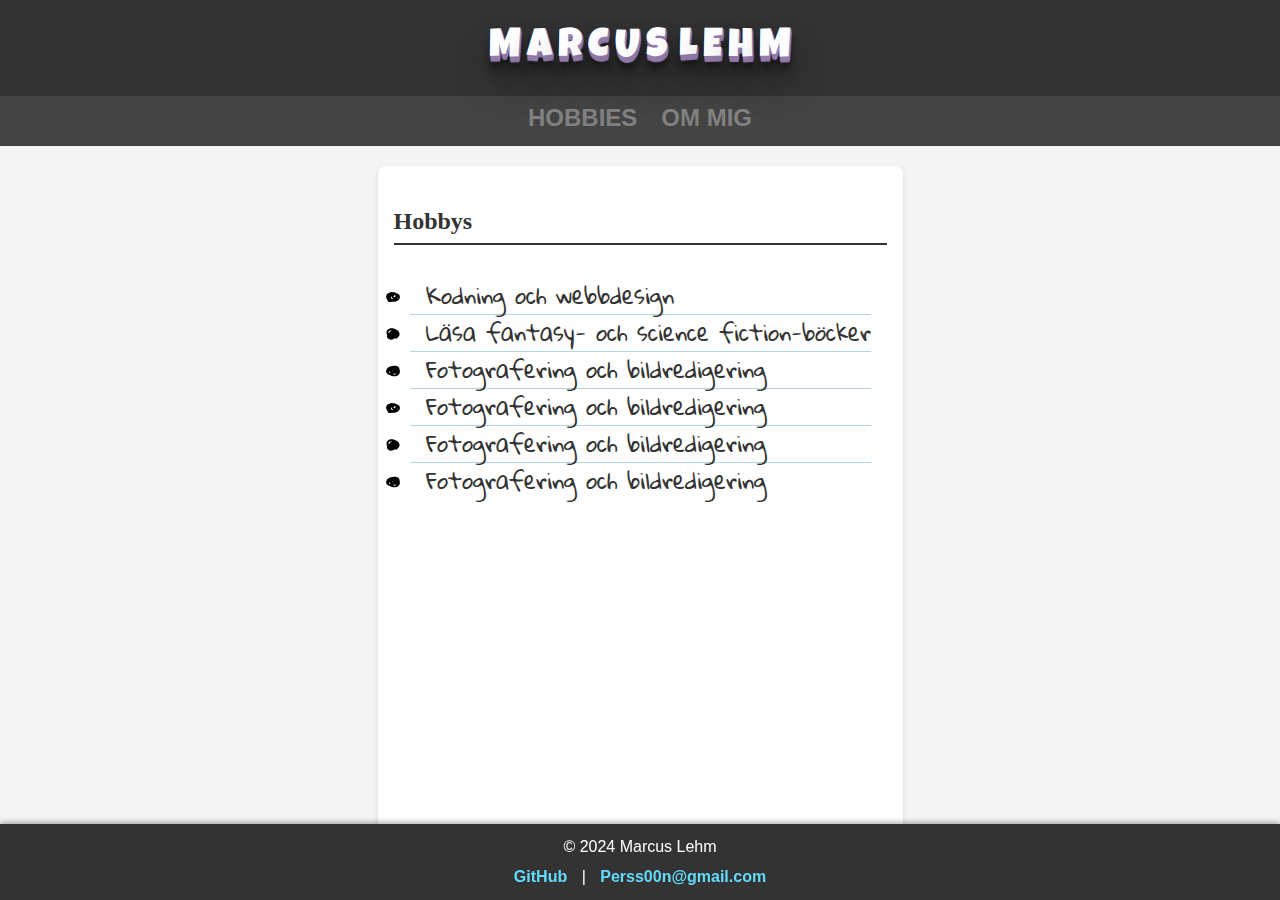
==== index.html @ 7642d550 "Added the project" ====
<!DOCTYPE html>
<html lang="en">
<head>
    <meta charset="UTF-8">
    <meta name="viewport" content="width=device-width, initial-scale=1.0">
    <title>Marcus Personliga Profil</title>
    <link rel="stylesheet" href="styles.css">
    <link rel="preconnect" href="https://fonts.googleapis.com">
    <link rel="preconnect" href="https://fonts.gstatic.com" crossorigin>
    <link href="https://fonts.googleapis.com/css2?family=Gloria+Hallelujah&family=Luckiest+Guy&display=swap" rel="stylesheet">
</head>
<body>
    <header>
        <h1 class="waviy">
            <span style="--i:1">M</span>
            <span style="--i:2">A</span>
            <span style="--i:3">R</span>
            <span style="--i:4">C</span>
            <span style="--i:5">U</span>
            <span style="--i:6">S</span>
            <span style="--i:7"> </span>
            <span style="--i:9">L</span>
            <span style="--i:10">E</span>
            <span style="--i:11">H</span>
            <span style="--i:12">M</span>
        </h1>
    </header>
    <nav>
        <ul class="navbar">
            <li><a href="index.html">Hobbies</a></li>
            <li><a href="about.html">Om Mig</a></li>
        </ul>
    </nav>

    <main>
        <section>
            <h2>Hobbys</h2>
            <ul class="hobbieslist">
                <li>Kodning och webbdesign</li>
                <li>Läsa fantasy- och science fiction-böcker</li>
                <li>Fotografering och bildredigering</li>
                <li>Fotografering och bildredigering</li>
                <li>Fotografering och bildredigering</li>
                <li>Fotografering och bildredigering</li>
            </ul>
        </section>
    </main>
    

    <footer class="footer">
        <div class="footer-content">
          <p>© 2024 Marcus Lehm</p>
          <p>
            <a href="https://github.com/Perss00n" target="_blank">GitHub</a> | 
            <a href="mailto:Perss00n@gmail.com">Perss00n@gmail.com</a>
          </p>
        </div>
      </footer>

</body>
</html>
---- styles.css ----
/* Grundläggande styling */
body {
    min-height: 100vh;
    display: flex;
    flex-direction: column;
    margin: 0;
    padding: 0;
    line-height: 1.6;
    color: #333;
    background-color: #f4f4f4;
}

/* Header-styling */
header {
    background: #333;
    color: #fff;
    padding: 1rem 0;
    text-align: center;
    text-shadow: 1px 1px 1px #957dad,
             1px 2px 1px #957dad,
             1px 3px 1px #957dad,
             1px 4px 1px #957dad,
             1px 5px 1px #957dad,
             1px 6px 1px #957dad,
             1px 10px 5px rgba(16, 16, 16, 0.5),
             1px 15px 10px rgba(16, 16, 16, 0.4),
             1px 20px 30px rgba(16, 16, 16, 0.3),
             1px 25px 50px rgba(16, 16, 16, 0.2);
}

header h1 {
    margin: 0;
    font-family: 'Luckiest Guy', serif;
    font-weight: 400;
    font-style: normal;
}

/* Navbar-styling med hoover effekt */
nav {
    background: #444;
    padding: 0.5rem 0;
    display: grid;
    place-content: center;
}

.navbar {
    list-style: none;
    padding: 0;
    margin: 0;
    display: flex;
    font: bold 1.5rem sans-serif;
    text-transform: uppercase;
}

.navbar li {
    padding: 0 0.5em 0.25em;
    cursor: pointer;
    position: relative;
    overflow: hidden;
}

.navbar a {
    color: grey;
    text-decoration: none;
    transition: 0.3s;
}

.navbar li:hover a {
    color: #fff;
}

.navbar li:before {
    content: "";
    position: absolute;
    inset: calc(100% - 3px) 0 0 0;
    background: #ce4f20;
    scale: 0 1;
    transition: 0.3s, translate 0s 0.3s;
}

.navbar:hover li:before {
    scale: 1;
}

.navbar li:hover:before {
    translate: 0;
    transition: 0.3s;
}

.navbar:hover li:has(~ li:hover):before {
    translate: 100% 0;
    transition: 0.2s 0.2s, scale 0s 0.4s;
}

.navbar:hover li:hover ~ li:before {
    translate: -100% 0;
    transition: 0.2s 0.2s, scale 0s 0.4s;
}

/* Main-styling */
main {
    flex-grow: 1; /* Gör att main-boxen växer och tar upp utrymmet */
    margin: 20px auto;
    padding: 1rem;
    max-width: 800px;
    background: #fff;
    border-radius: 8px;
    box-shadow: 0 2px 5px rgba(0, 0, 0, 0.1);
}

/* Sektioner */
section h2 {
    border-bottom: 2px solid #333;
    margin-bottom: 1px;
    padding-bottom: 3px;
    color: #333;
}

section p, section ul {
    margin: 10px 0;
}

/* Lista styling för att få det att se ut som ett anteckningsblock */
.hobbieslist {
    font-family: 'Gloria Hallelujah', cursive;
	font-size: 1.4rem;
	background: #fff;
	margin: 0;
	padding: 1rem;
	display: grid;
	place-items: left;
}

.hobbieslist ul {
	list-style-position: inside;
	width: 600px;
	max-width: 100%;
	background: white;
	box-shadow: 0.25rem 0.25rem 0.75rem rgb(0 0 0 / 0.15);
	padding: 0;
	margin: 0;
	border-radius: 0.1rem;
}

.hobbieslist li {
	padding: 0 0 0 1rem;
}

.hobbieslist li:not(:last-child) {
	border-bottom: 1px solid lightblue;
}

.hobbieslist li:first-child {
	margin-top: 1rem;
}

.hobbieslist li:last-child {
	margin-bottom: 1rem;
}

::marker {
	content: url("data:image/svg+xml,%3Csvg xmlns='http://www.w3.org/2000/svg' xml:space='preserve' width='14' viewBox='0 0 50 50'%3E%3Cpath d='M46.4 16.2c-2.3-2.3-5.4-3.5-8.4-4.5-.5-.2-1.1-.3-1.6-.5-1.6-1.6-3.7-2.8-6.2-3.2-1-.2-1.9.1-2.5.6-.9-.3-1.8-.6-2.7-.8-3.2-1-6.4-1.8-9.5-.1-1 .5-1.9 1.2-2.7 2-6.4 1.4-11.7 5-12.4 12.7C0 27 1.9 31.5 4.9 34.9c.1.6.2 1.1.4 1.7 1 3.2 3.3 5.7 6.7 6.5 2.7.6 5.4-.2 7.9-1.2 3.3.4 6.7.3 9.9 0 6.5-.7 13.3-2.8 17.1-8.5 3.6-5.2 4-12.6-.5-17.2zm-17.3.9c2.1.4 4 1.7 4.7 3.8 0 .5-.1 1.1-.2 1.6-.3 1.4-.8 2.6-1.6 3.7-.7.2-1.5.1-2.3-.4-.8-.4-1.6-1-2.2-1.6-.4-.4-1.2-1.7-1.6-1.9 3.4 1.3 5.1-3 3.2-5.2zm-11.6 9.7c.2-1.9 1.1-3.9 2.3-5.5-.4 2.1.3 4.2 1.7 6 1.3 1.7 3.1 3.2 5 4.2-.2.1-.4.2-.6.4-.1 0-.1.1-.2.1-3.9.2-8.7-.8-8.2-5.2zm-6.4 3.1c.1.3.1.7.2 1 .2.6.4 1.2.7 1.8-.4-.2-.7-.5-1-.7.1-.8.1-1.4.1-2.1zm31.2-1.3c-.9 1.7-2.1 3.1-3.7 4.1 2-2.1 3.4-4.7 4-7.6.2-.7.3-1.4.3-2.1.6 1.5.5 3.3-.6 5.6z'/%3E%3C/svg%3E") ' ';
}

.hobbieslist li:nth-child(3n)::marker {
	content: url("data:image/svg+xml,%3Csvg xmlns='http://www.w3.org/2000/svg' xml:space='preserve' width='14' viewBox='0 0 50 50'%3E%3Cpath d='M46.5 12.5c-.4-1.1-1.3-1.8-2.2-2-4.2-4-11.6-4.3-17.1-4.1-6.9.3-13.9 2.1-19.4 6.5C2 17.5-2.4 25.7 2.5 32.6c2.2 3.2 5.5 4.9 9 5.5 3.3 1.7 6.7 3.3 10.2 4.4 7.8 2.3 17 1.6 23.2-4.3 7.3-7 4.8-17.3 1.6-25.7zm-20.2 2.7c.6 0 1.3 0 1.8.2 1.1.4 1.7 1.3 2 2.3-1-1.2-2.4-2.1-3.8-2.5zm-1.4 6.6c.9.9 1.3 2.2-.2 2.3-2 .2-1.1-1.9.2-2.3zm-11.8 9.8c-.6-.3-2.9-1.1-3.2-1.8-.2-.5 1.4-3.1 2.1-4.2.3.5.7 1 1.2 1.4 0 .3.1.6.2.8.5 1.9 1.5 3.1 2.9 4h-.2c-.8.1-1.6.1-2.5-.1-.2 0-.3 0-.5-.1zM24 36.4c1.6-.7 3-1.5 4.3-2.5.8.2 1.7.3 2.5.5 2.5.4 5.2.9 7.7.6-.9.6-2 1.1-3 1.4-3.9 1.3-7.7 1-11.5 0z'/%3E%3C/svg%3E") ' ';
}

.hobbieslist li:nth-child(3n - 1)::marker {
	content: url("data:image/svg+xml,%3Csvg xmlns='http://www.w3.org/2000/svg' xml:space='preserve' width='14' viewBox='0 0 50 50'%3E%3Cpath d='M48.3 23.7c-1-9.9-9.9-15.6-18.8-17.8-8.2-2.1-18.8-2.6-24.6 4.8C.6 16.2 1 23.6 4.3 29.3c-.5 1-.8 2-1 3-.6 4 2 7.6 5.1 10 5.9 4.4 14 4.2 19.6-.4 1.5 0 2.9-.2 4.4-.5 1.8 0 3.5 0 5.3-.1 2.3-.1 3.5-1.9 3.5-3.7 4.5-3.3 7.7-8.2 7.1-13.9zM9.1 17.8c1.1-4.1 4.9-5.8 8.8-6.1.9-.1 1.9-.1 2.9-.1-3.2 1.6-6.3 4.6-8 7.4-.1.1-.1.2-.2.3-1.1.9-2.1 1.9-3 2.9-.2.2-.4.4-.5.6-.4-1.7-.5-3.3 0-5z'/%3E%3C/svg%3E") ' ';
}

/* Footer-styling */
.footer {
    background-color: #333;
    color: #ffffff;
    text-align: center;
    padding: 5px 0;
    font-family: Arial, sans-serif;
    position: fixed;
    bottom: 0;
    width: 100%;
    box-shadow: 0 -2px 5px rgba(0, 0, 0, 0.3);
  }
  
  .footer-content a {
    color: #61dafb;
    text-decoration: none;
    margin: 0 10px;
    font-weight: bold;
    position: relative;
    transition: color 0.3s ease, transform 0.3s ease;
  }
  
  /* Cool hover effect för länkar i footern */
  .footer-content a:hover {
    color: #ff5733;
    transform: scale(1.1);
  }
  
  /* Lägg till en understrykning utav texten när man hoovrar över den */
  .footer-content a::after {
    content: '';
    position: absolute;
    width: 0;
    height: 2px;
    background-color: #ff5733;
    left: 50%;
    bottom: -5px;
    transition: width 0.3s ease, left 0.3s ease;
  }
  
  .footer-content a:hover::after {
    width: 100%;
    left: 0;
  }
  
  .footer-content p {
    margin: 5px 0;
    transition: opacity 0.3s ease;
  }
  
  .footer-content p:hover {
    opacity: 0.8;
  }


/* Logo effekt för att få varje bokstav att snurra runt ett varv */
.waviy {
    position: relative;
  }
  .waviy span {
    position: relative;
    display: inline-block;
    font-size: 40px;
    color: #fff;
    text-transform: uppercase;
    animation: flip 2s infinite;
    animation-delay: calc(.2s * var(--i))
  }
  @keyframes flip {
    0%,80% {
      transform: rotateY(360deg) 
    }
  }
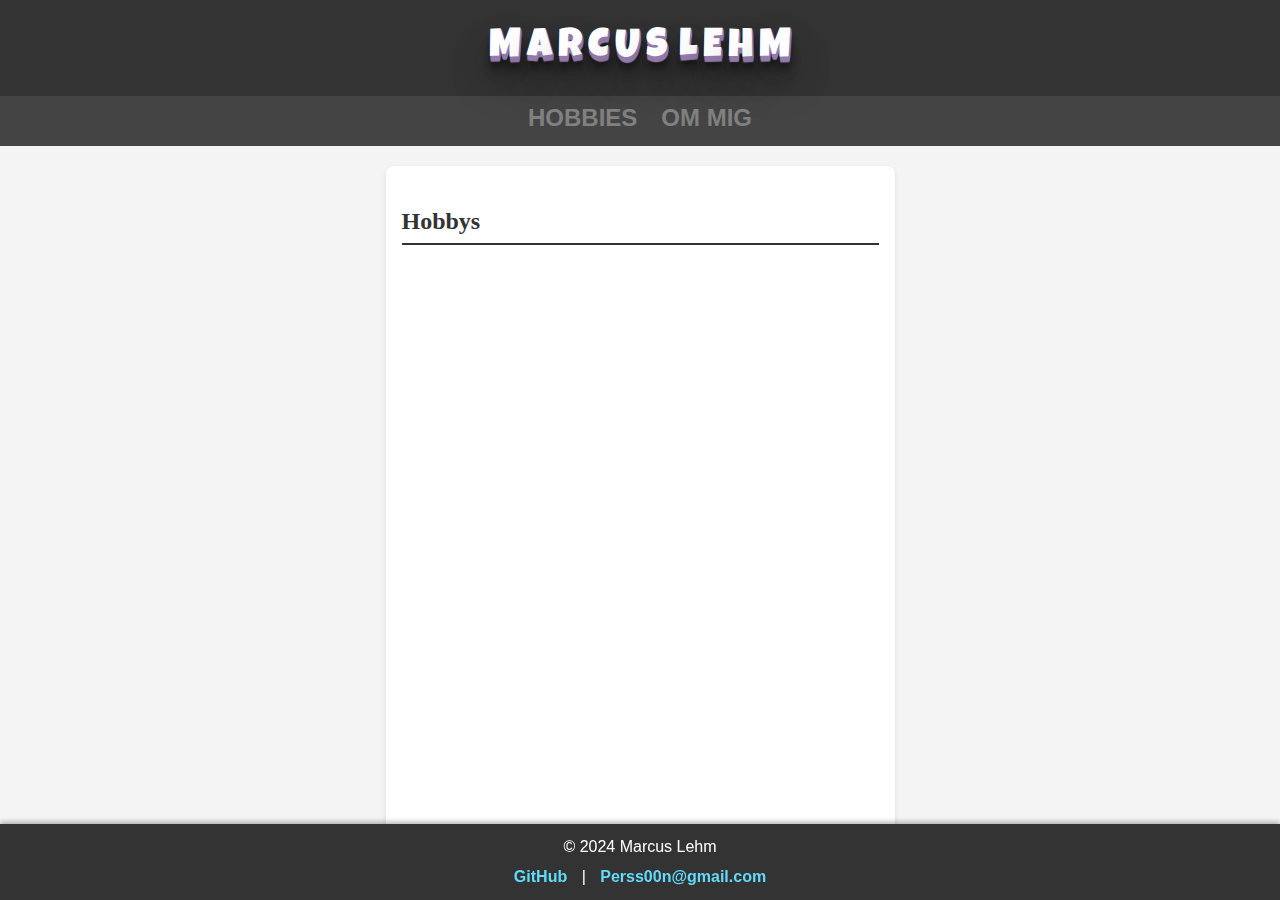
==== commit bbabaa71: "La till animering på list objekt" ====
--- a/index.html
+++ b/index.html
@@ -36,12 +36,12 @@
         <section>
             <h2>Hobbys</h2>
             <ul class="hobbieslist">
-                <li>Kodning och webbdesign</li>
-                <li>Läsa fantasy- och science fiction-böcker</li>
-                <li>Fotografering och bildredigering</li>
-                <li>Fotografering och bildredigering</li>
-                <li>Fotografering och bildredigering</li>
-                <li>Fotografering och bildredigering</li>
+                <li style="--i:1">Kodning och webbdesign</li>
+                <li style="--i:2">Läsa fantasy- och science fiction-böcker</li>
+                <li style="--i:3">Fotografering och bildredigering</li>
+                <li style="--i:4">Fotografering och bildredigering</li>
+                <li style="--i:5">Fotografering och bildredigering</li>
+                <li style="--i:6">Fotografering och bildredigering</li>
             </ul>
         </section>
     </main>
--- a/styles.css
+++ b/styles.css
@@ -143,7 +143,21 @@
 }
 
 .hobbieslist li {
-	padding: 0 0 0 1rem;
+  transform: translateX(-100%);  /* Flytta listobjekten till vänster utanför skärmen */
+  opacity: 0;  /* Gör listobjekten osynliga från början */
+  animation: slideIn 0.5s forwards;  /* Använd animationen */
+  animation-delay: calc(0.1s * var(--i));  /* Fördröj animationen för varje listobjekt */
+}
+
+@keyframes slideIn {
+  0% {
+      transform: translateX(-100%); /* Börjar från vänster utanför skärmen */
+      opacity: 0;  /* Osynlig */
+  }
+  100% {
+      transform: translateX(0);  /* Sluta på sin ursprungliga position */
+      opacity: 1;  /* Gör listobjekten synliga */
+  }
 }
 
 .hobbieslist li:not(:last-child) {
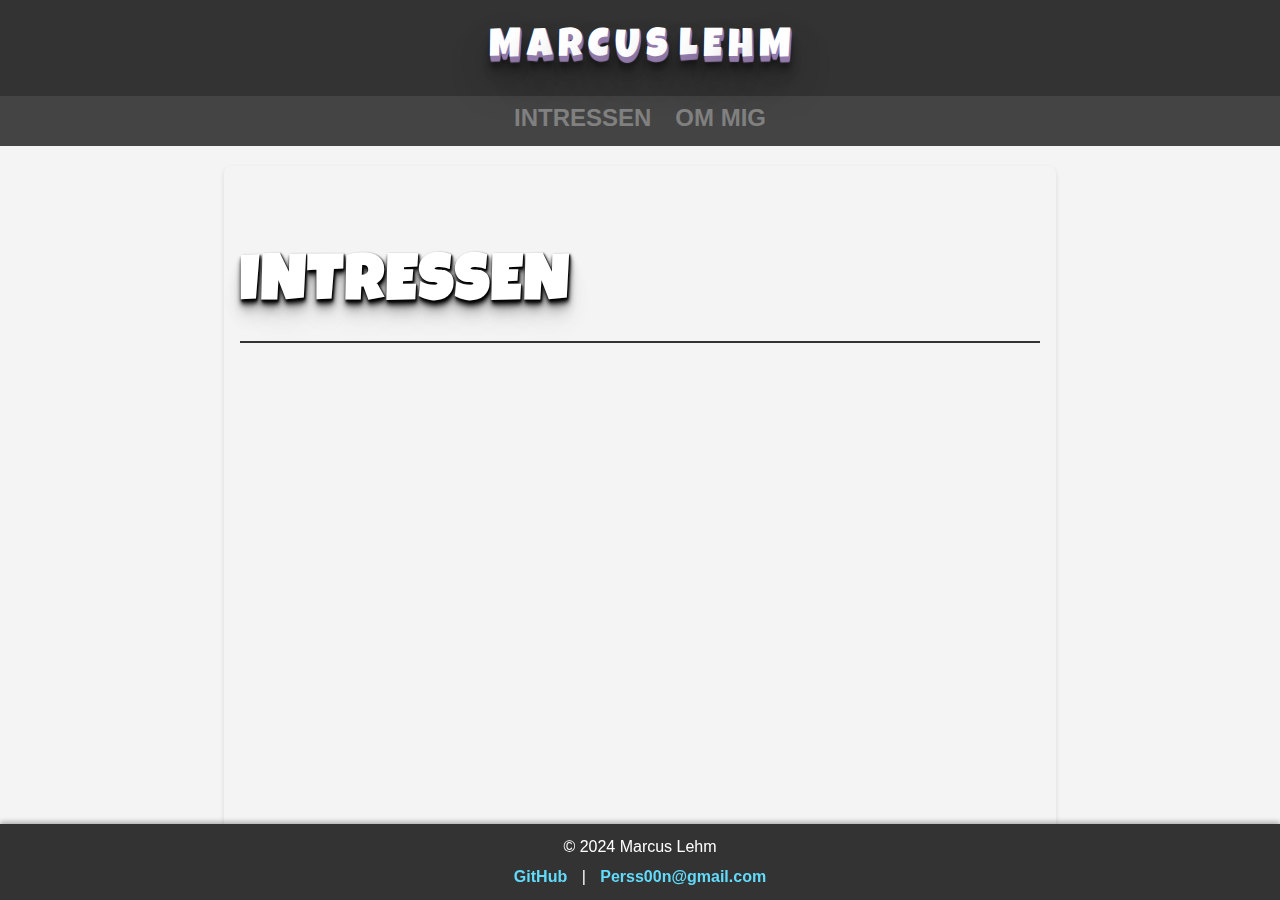
==== commit 9dae7096: "Lagt till 3d effekt på text Fixat main boxen så att den är en fast bredd och höjd samt växer om det " ====
--- a/index.html
+++ b/index.html
@@ -27,21 +27,21 @@
     </header>
     <nav>
         <ul class="navbar">
-            <li><a href="index.html">Hobbies</a></li>
+            <li><a href="index.html">Intressen</a></li>
             <li><a href="about.html">Om Mig</a></li>
         </ul>
     </nav>
 
     <main>
         <section>
-            <h2>Hobbys</h2>
+            <h2 class="threeD-text">Intressen</h2>
             <ul class="hobbieslist">
                 <li style="--i:1">Kodning och webbdesign</li>
-                <li style="--i:2">Läsa fantasy- och science fiction-böcker</li>
-                <li style="--i:3">Fotografering och bildredigering</li>
-                <li style="--i:4">Fotografering och bildredigering</li>
-                <li style="--i:5">Fotografering och bildredigering</li>
-                <li style="--i:6">Fotografering och bildredigering</li>
+                <li style="--i:2">Bergsklättring</li>
+                <li style="--i:3">Friluftsliv</li>
+                <li style="--i:4">Musik</li>
+                <li style="--i:5">Cykling</li>
+                <li style="--i:6">Geocaching</li>
             </ul>
         </section>
     </main>
--- a/styles.css
+++ b/styles.css
@@ -99,13 +99,15 @@
 
 /* Main-styling */
 main {
-    flex-grow: 1; /* Gör att main-boxen växer och tar upp utrymmet */
-    margin: 20px auto;
-    padding: 1rem;
-    max-width: 800px;
-    background: #fff;
-    border-radius: 8px;
-    box-shadow: 0 2px 5px rgba(0, 0, 0, 0.1);
+  flex-grow: 1; /* Gör att main-boxen växer och tar upp utrymmet */
+  margin: 20px auto;
+  padding: 1rem;
+  width: 800px; /* Sätt en fast bredd */
+  height: 600px; /* Sätt en fast höjd (om du vill ha en specifik höjd) */
+  background: #f4f4f4;
+  border-radius: 8px;
+  box-shadow: 0 2px 5px rgba(0, 0, 0, 0.1);
+  overflow-y: auto; /* Om innehållet är större än höjden, lägg till en vertikal scrollbar */
 }
 
 /* Sektioner */
@@ -124,7 +126,7 @@
 .hobbieslist {
     font-family: 'Gloria Hallelujah', cursive;
 	font-size: 1.4rem;
-	background: #fff;
+	background: f4f4f4;
 	margin: 0;
 	padding: 1rem;
 	display: grid;
@@ -238,6 +240,27 @@
     opacity: 0.8;
   }
 
+/* Cool 3D-effekt för text */
+.threeD-text {
+  font-family: 'Luckiest Guy', serif;
+  font-size: 4rem;
+  font-weight: bold;
+  color: #fff; 
+  text-transform: uppercase;
+  position: relative;
+  letter-spacing: 2px;
+  text-shadow: 1px 1px 2px rgba(0, 0, 0, 0.8),
+               1px 2px 2px rgba(0, 0, 0, 0.7),
+               1px 3px 3px rgba(0, 0, 0, 0.6),
+               1px 4px 4px rgba(0, 0, 0, 0.5),
+               1px 5px 5px rgba(0, 0, 0, 0.4),
+               1px 6px 6px rgba(0, 0, 0, 0.3),
+               1px 10px 10px rgba(0, 0, 0, 0.2), 
+               1px 15px 15px rgba(0, 0, 0, 0.1),
+               1px 20px 25px rgba(0, 0, 0, 0.05), 
+               1px 25px 40px rgba(0, 0, 0, 0.03);
+}
+
 
 /* Logo effekt för att få varje bokstav att snurra runt ett varv */
 .waviy {
